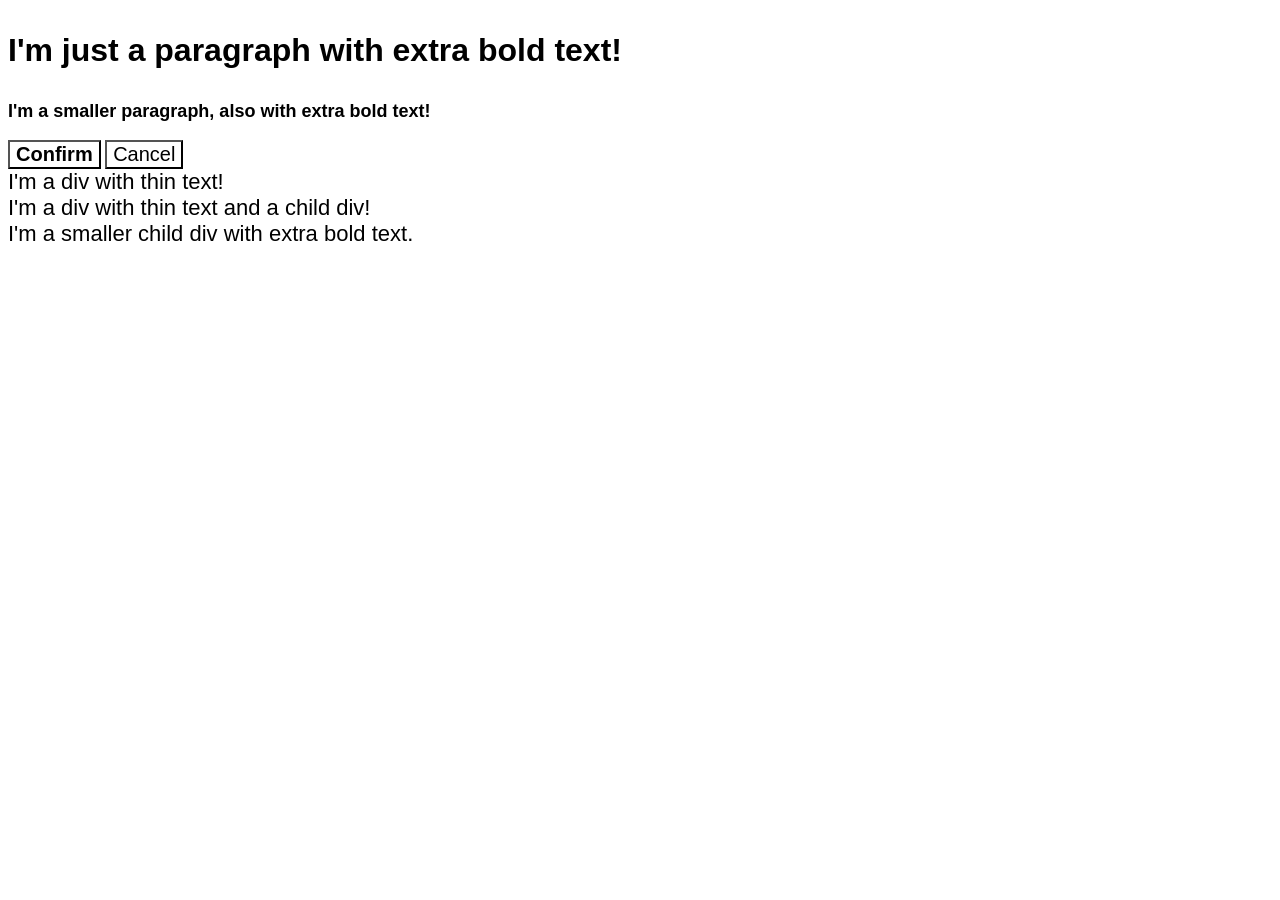
==== foundations/cascade/01-cascade-fix/index.html @ 93e85cdb "corect paragraph style definitions added id to second paragraph so it can make a distinction for the" ====
<!DOCTYPE html>
<html lang="en">
  <head>
    <meta charset="UTF-8">
    <meta http-equiv="X-UA-Compatible" content="IE=edge">
    <meta name="viewport" content="width=device-width, initial-scale=1.0">
    <title>Fix the Cascade</title>
    <link rel="stylesheet" href="style.css">
  </head>
  <body>
    <p class="para">I'm just a paragraph with extra bold text!</p>
    <p class="para" id="small-p">I'm a smaller paragraph, also with extra bold text!</p>

    <button id="confirm-button" class="button confirm">Confirm</button>
    <button id="cancel-button" class="button cancel">Cancel</button>

    <div class="text">I'm a div with thin text!</div>
    <div class="text">I'm a div with thin text and a child div!
      <div class="text child">I'm a smaller child div with extra bold text.</div>
    </div>
  </body>
</html>
---- foundations/cascade/01-cascade-fix/style.css ----
body {
  font-family: Arial, Helvetica, sans-serif;
}

p{
  color: hsl(0, 0%, 0%);
  font-weight: 800;
  font-size: 32px;
}

#small-p{
  font-size: 18px
}

.confirm {
  background: green;
  color: white;
  font-weight: bold;
} 

.button {
  background-color: rgb(255, 255, 255);
  color: rgb(0, 0, 0);
  font-size: 20px;
}

.child {
  color: rgb(0, 0, 0);
  font-weight: 800;
  font-size: 14px;
}

div.text {
  color: rgb(0, 0, 0);
  font-size: 22px;
  font-weight: 100;
}
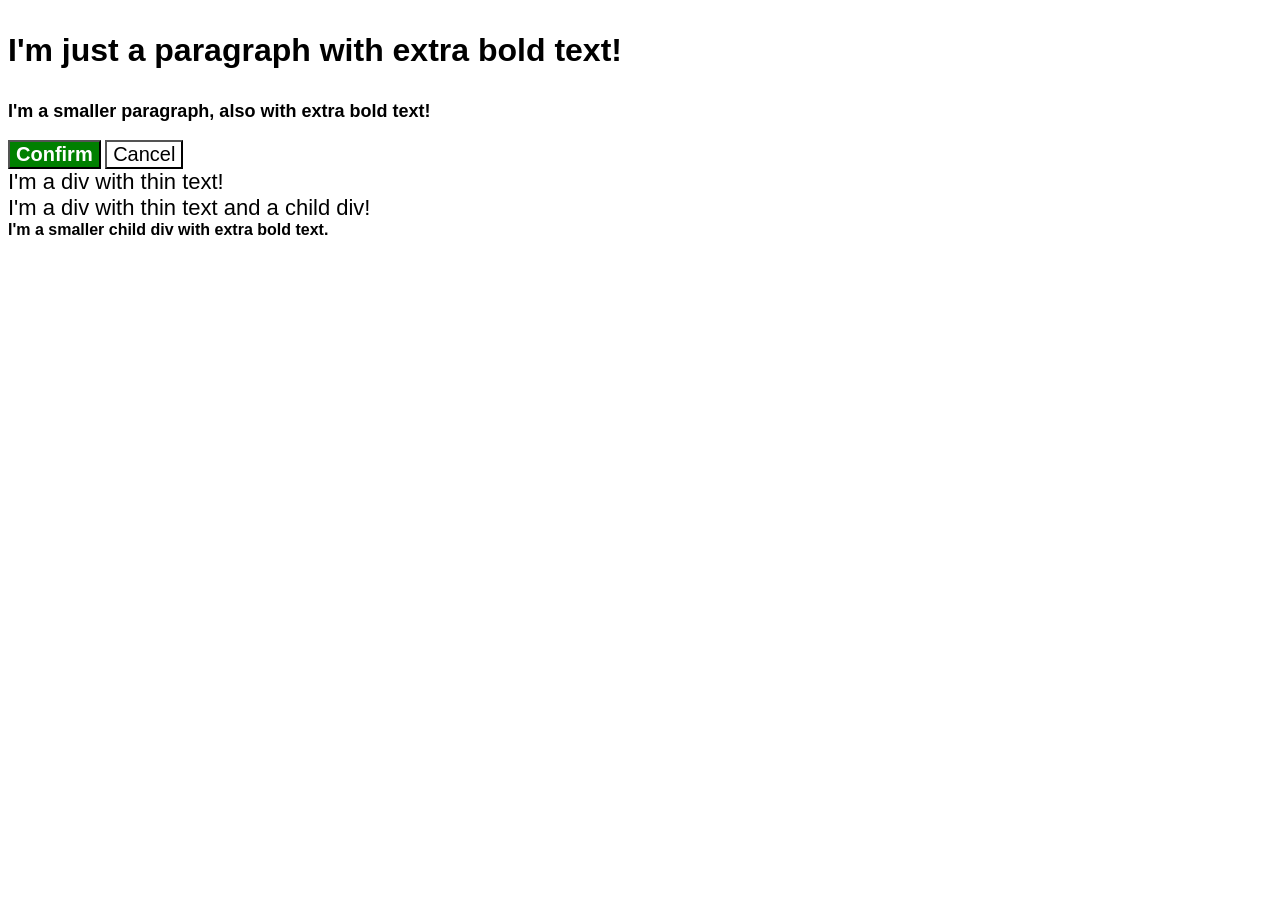
==== commit 239d947b: "add extra style for text child text child needed to be defined inside normal text element as describ" ====
--- a/foundations/cascade/01-cascade-fix/index.html
+++ b/foundations/cascade/01-cascade-fix/index.html
@@ -16,7 +16,7 @@
 
     <div class="text">I'm a div with thin text!</div>
     <div class="text">I'm a div with thin text and a child div!
-      <div class="text child">I'm a smaller child div with extra bold text.</div>
+      <div class="text-child">I'm a smaller child div with extra bold text.</div>
     </div>
   </body>
 </html>
--- a/foundations/cascade/01-cascade-fix/style.css
+++ b/foundations/cascade/01-cascade-fix/style.css
@@ -12,13 +12,13 @@
   font-size: 18px
 }
 
-.confirm {
+#confirm-button {
   background: green;
   color: white;
   font-weight: bold;
 } 
 
-.button {
+button {
   background-color: rgb(255, 255, 255);
   color: rgb(0, 0, 0);
   font-size: 20px;
@@ -35,3 +35,8 @@
   font-size: 22px;
   font-weight: 100;
 }
+
+.text .text-child {
+  font-size: 16px;
+  font-weight: bold;
+}
